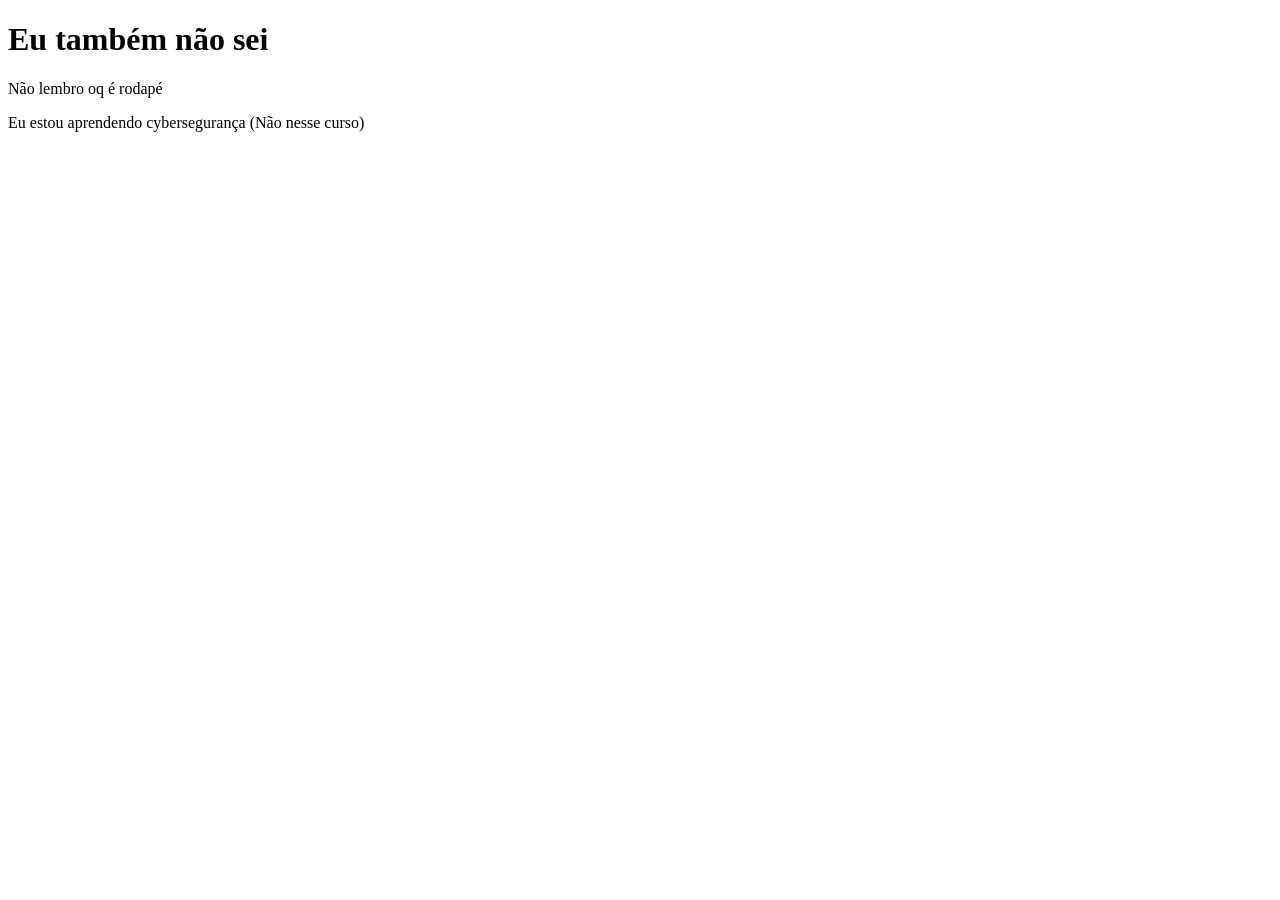
==== INDEX.HTML @ 58369e52 "aula" ====
<!DOCTYPE html>
<html lang="en">
<head>
    <meta charset="UTF-8">
    <meta name="viewport" content="width=device-width, initial-scale=1.0">
    <title>Aula</title>
</head>
<body>
    <h1> Eu também não sei</h1>
    <p> Não lembro oq é rodapé</p>
</body>
<footer
    <p> Eu estou aprendendo cybersegurança (Não nesse curso) </p>
</html>
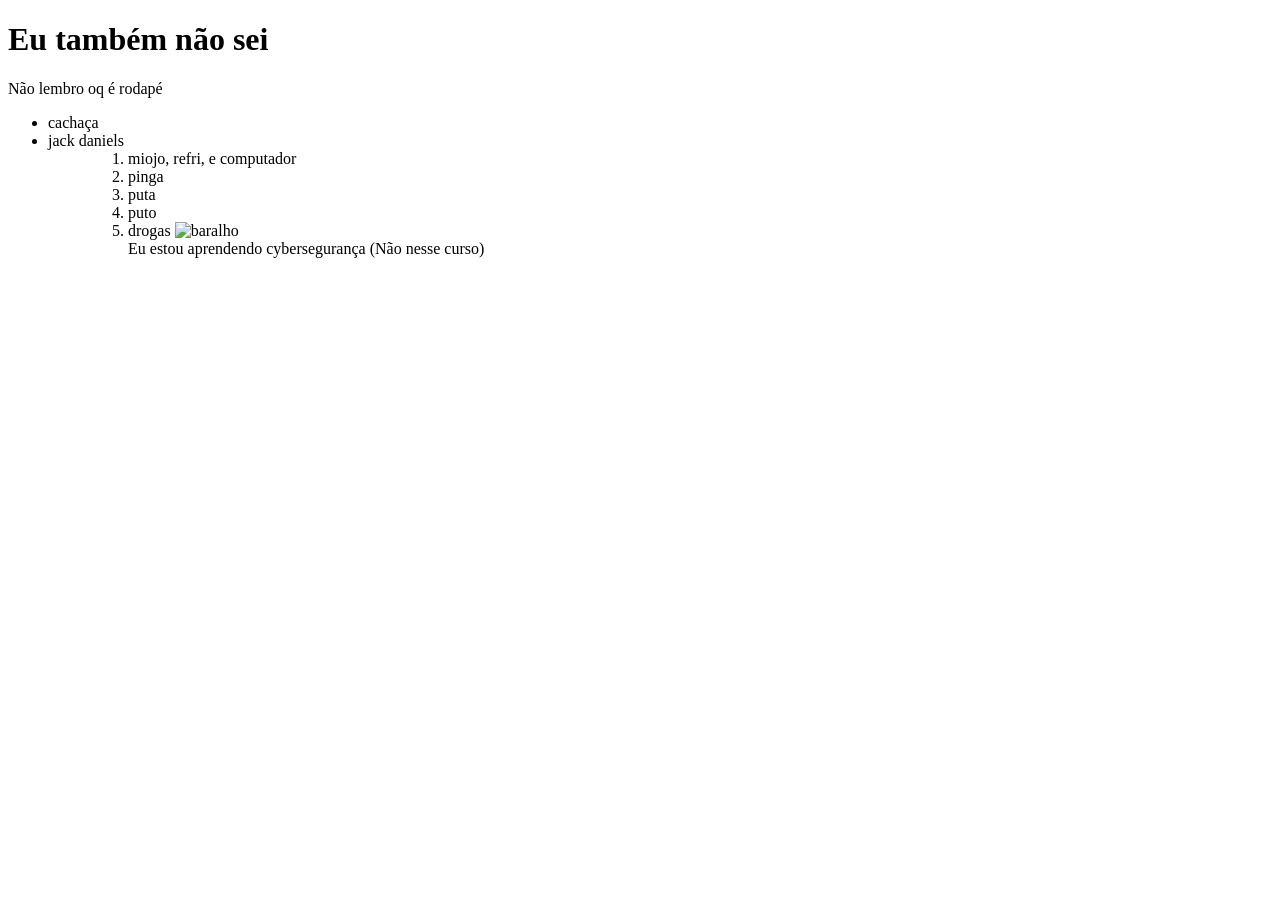
==== commit 40a0b0af: "index.html2" ====
--- a/INDEX.HTML
+++ b/INDEX.HTML
@@ -8,7 +8,21 @@
 <body>
     <h1> Eu também não sei</h1>
     <p> Não lembro oq é rodapé</p>
-</body>
-<footer
+    <ul>
+        <li>cachaça
+        <li>jack daniels
+    <ul>            
+        <ol>
+            <li>miojo,
+                refri,
+                e computador
+            </li>
+            <li>pinga
+            <li>puta
+            <li>puto
+            <li>drogas
+                <img src="https://i0.wp.com/segredosdomundo.r7.com/wp-content/uploads/2022/11/9-dicas-de-jogos-de-baralho-e-suas-regras-e1667580067914.jpg?w=1000&quality=89&ssl=1" alt="baralho">
+    <footer
     <p> Eu estou aprendendo cybersegurança (Não nesse curso) </p>
+    <footer>
 </html>
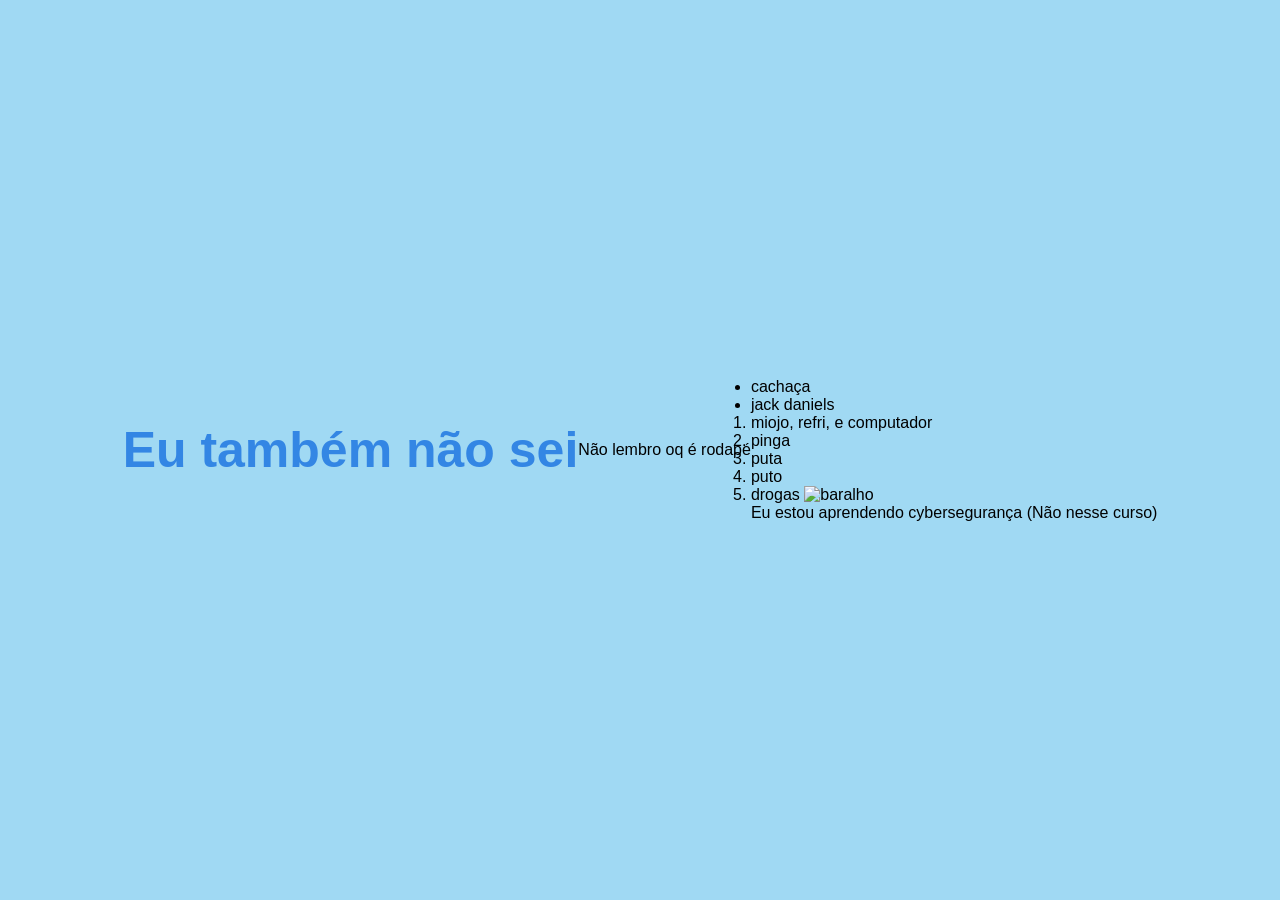
==== commit 4f401eae: "Lucius" ====
--- a/INDEX.HTML
+++ b/INDEX.HTML
@@ -4,6 +4,7 @@
     <meta charset="UTF-8">
     <meta name="viewport" content="width=device-width, initial-scale=1.0">
     <title>Aula</title>
+    <link rel="stylesheet" href="./style.css">
 </head>
 <body>
     <h1> Eu também não sei</h1>
--- a/style.css
+++ b/style.css
@@ -0,0 +1,57 @@
+* {
+    margin: 0;
+    padding: 0;
+    border-sizing:border-box;
+    box-sizing: border-box;
+}
+h1{
+    font-size: 50px;
+    color: rgb(51, 134, 228);
+}
+body{
+    background-color: rgb(160, 217, 243);
+    font-family: Arial, Helvetica, sans-serif;
+    display: flex;
+    justify-content: center;
+    align-items: center;
+    height: 100vh
+}
+.campotexto {
+    padding: 12px;
+    border: 1px solid #ccc;
+    border-radius: 20px;
+    outline: none;
+    transition: 0.03s;
+}
+.campotext:focus{
+    border-color:blue;
+    box-shadow: 0,05px #4A90;
+}
+.form {
+    background-color: rgb(147, 159, 229);
+    width: 350px;
+    padding: 30px;
+    border-radius: 12px;
+    box-shadow: 0 4px 10px #000001;
+    display: flex;
+    flex-direction: column;
+}
+#títuloform{
+    text-align: center;
+    margin-bottom: 5px;
+    font-weight: bold;
+    color: #5900ff;
+}
+#bnEnviar{
+margin-top: 20px;
+padding: 12px;
+background-color: blueviolet;
+color: white;
+border-radius: 8px;
+cursor: pointer;
+font-size: 16px;
+transition: 0.03s;
+}
+#bnEnviar:hover {
+    background: rgb(97, 1, 100)
+}
